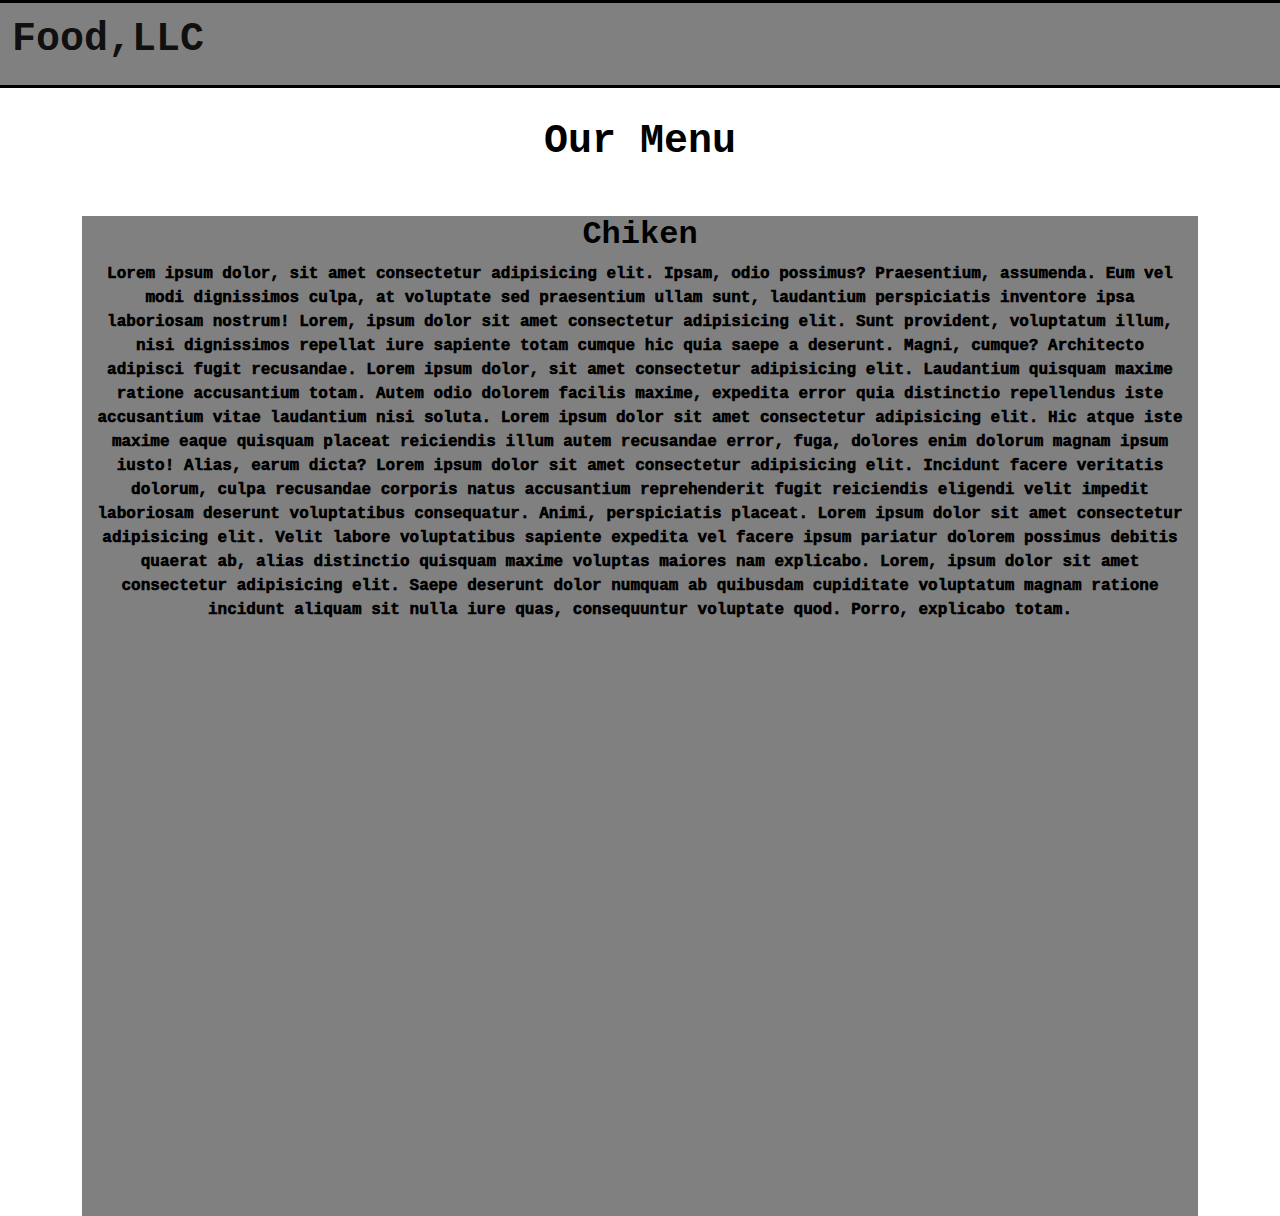
==== module3 solution/index.html @ bd0d5e05 "Add files via upload" ====
<!DOCTYPE html>
<html lang="en">
<head>
    <meta charset="UTF-8">
    <meta name="viewport" content="width=device-width, initial-scale=1.0">
    <title>Assignment solution for module 3</title>
    <script src="js/jquery.min.js"></script>
    <script src="js/bootstrap.min.js"></script>
    <link rel="stylesheet" href="css/bootstrap.min.css">
    <link rel="stylesheet" href="css/style.css">
</head>
<body>
    <header>
    <nav id="header-nav" class="navbar navbar-expand-lg navbar-light">
        <div class="container-fluid">
          <a class="navbar-brand" href="index.html"> <h1>Food,LLC</h1></a>
          <button class="navbar-toggler" type="button" data-bs-toggle="collapse" data-bs-target="#navbarSupportedContent" aria-controls="navbarSupportedContent" aria-expanded="false" aria-label="Toggle navigation">
            <span class="navbar-toggler-icon"></span>
          </button>
          <div class="collapse navbar-collapse" id="navbarSupportedContent">
            <ul id="nav-list" class="nav navbar-nav navbar-right d-block d-sm-none d-xs-none row">
                <li class="li-Menu text-center d-sm-none col-sm-12 d-xs-none col-xs-12">Chiken</li ><hr class="d-sm-none">
                <li class="li-Menu text-center d-sm-none col-sm-12 d-xs-none col-xs-12">Beef</li><hr class="d-sm-none">
                <li class="li-Menu text-center d-sm-none col-sm-12 d-xs-none col-xs-12">Sushi</li>
            </ul>
          </div>
        </div>
      </nav>
    </header>

    <!--main content-->
    <div id="main-content" class="container">
        <h1 class="text-center">Our Menu</h1>
        <div id="chiken-div" class="container">
            <h2 class="text-center" id="chikenh1" >Chiken</h2>
            <div id="lorem-div" class="text-center">
                Lorem ipsum dolor, sit amet consectetur adipisicing elit. Ipsam, odio possimus? Praesentium, assumenda. Eum vel modi dignissimos culpa, at voluptate sed praesentium ullam sunt, laudantium perspiciatis inventore ipsa laboriosam nostrum!
                Lorem, ipsum dolor sit amet consectetur adipisicing elit. Sunt provident, voluptatum illum, nisi dignissimos repellat iure sapiente totam cumque hic quia saepe a deserunt. Magni, cumque? Architecto adipisci fugit recusandae.
                Lorem ipsum dolor, sit amet consectetur adipisicing elit. Laudantium quisquam maxime ratione accusantium totam. Autem odio dolorem facilis maxime, expedita error quia distinctio repellendus iste accusantium vitae laudantium nisi soluta.
                Lorem ipsum dolor sit amet consectetur adipisicing elit. Hic atque iste maxime eaque quisquam placeat reiciendis illum autem recusandae error, fuga, dolores enim dolorum magnam ipsum iusto! Alias, earum dicta?
                Lorem ipsum dolor sit amet consectetur adipisicing elit. Incidunt facere veritatis dolorum, culpa recusandae corporis natus accusantium reprehenderit fugit reiciendis eligendi velit impedit laboriosam deserunt voluptatibus consequatur. Animi, perspiciatis placeat.
                Lorem ipsum dolor sit amet consectetur adipisicing elit. Velit labore voluptatibus sapiente expedita vel facere ipsum pariatur dolorem possimus debitis quaerat ab, alias distinctio quisquam maxime voluptas maiores nam explicabo.
                Lorem, ipsum dolor sit amet consectetur adipisicing elit. Saepe deserunt dolor numquam ab quibusdam cupiditate voluptatum magnam ratione incidunt aliquam sit nulla iure quas, consequuntur voluptate quod. Porro, explicabo totam.
            </div>
        </div>
    </div>
</body>
</html>
---- module3 solution/css/style.css ----
body {
    font-size: 16px;
    color: #000;
    font-family: 'Courier New', Courier, monospace;
  }

#header-nav{
    background-color: #808080;
    border-top:3px solid #000;
    border-bottom:3px solid #000;
    position: relative;
    box-sizing: border-box;
}
#a-food{
    color: #000;
    text-decoration:none ;
}
h1 ,h2{
    font-weight: bold;
}

#a-food :hover{
    color: blue;
}
.li-Menu{
    size: 2em;
}
#navbarSupportedContent{
    background-color: #fff; 
}
#nav-list{
    background-color: #fff;
}
/*main */
#main-content{
    margin-top: 30px;
}
#chiken-div
{
    height: 1000px;
    font-weight:1000;
    margin-top: 50px ;
    background-color: #808080;
}
.navbar-header button.navbar-toggle, .navbar-header .icon-bar{
    border: 1px solid #000;
    background-color: #808080;
}
.navbar-header button.navbar-toggle {
    clear: both;
    margin-top: -30px;
  }
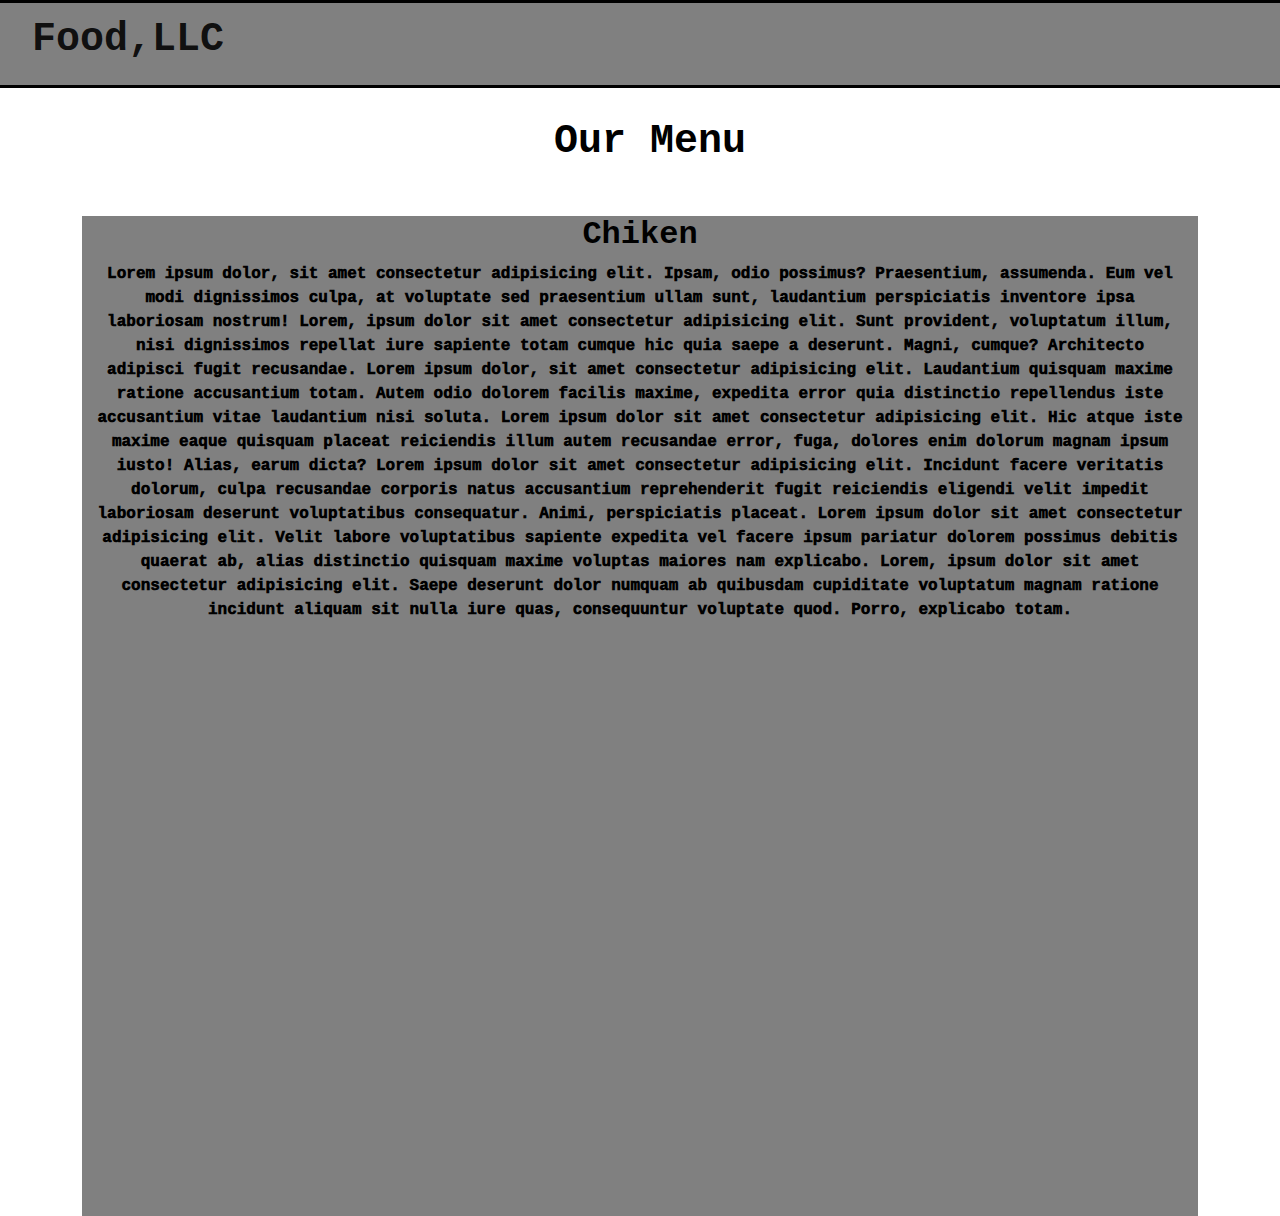
==== commit d54a2841: "Add files via upload" ====
--- a/module3 solution/index.html
+++ b/module3 solution/index.html
@@ -18,10 +18,10 @@
             <span class="navbar-toggler-icon"></span>
           </button>
           <div class="collapse navbar-collapse" id="navbarSupportedContent">
-            <ul id="nav-list" class="nav navbar-nav navbar-right d-block d-sm-none d-xs-none row">
-                <li class="li-Menu text-center d-sm-none col-sm-12 d-xs-none col-xs-12">Chiken</li ><hr class="d-sm-none">
-                <li class="li-Menu text-center d-sm-none col-sm-12 d-xs-none col-xs-12">Beef</li><hr class="d-sm-none">
-                <li class="li-Menu text-center d-sm-none col-sm-12 d-xs-none col-xs-12">Sushi</li>
+            <ul id="nav-list" class="nav navbar-nav navbar-right d-block d-sm-none row">
+                <li class="li-Menu text-center">Chiken</li ><hr>
+                <li class="li-Menu text-center">Beef</li><hr >
+                <li class="li-Menu text-center">Sushi</li>
             </ul>
           </div>
         </div>
--- a/module3 solution/css/style.css
+++ b/module3 solution/css/style.css
@@ -14,6 +14,9 @@
 #a-food{
     color: #000;
     text-decoration:none ;
+}
+h1{
+    margin-left: 20px;
 }
 h1 ,h2{
     font-weight: bold;
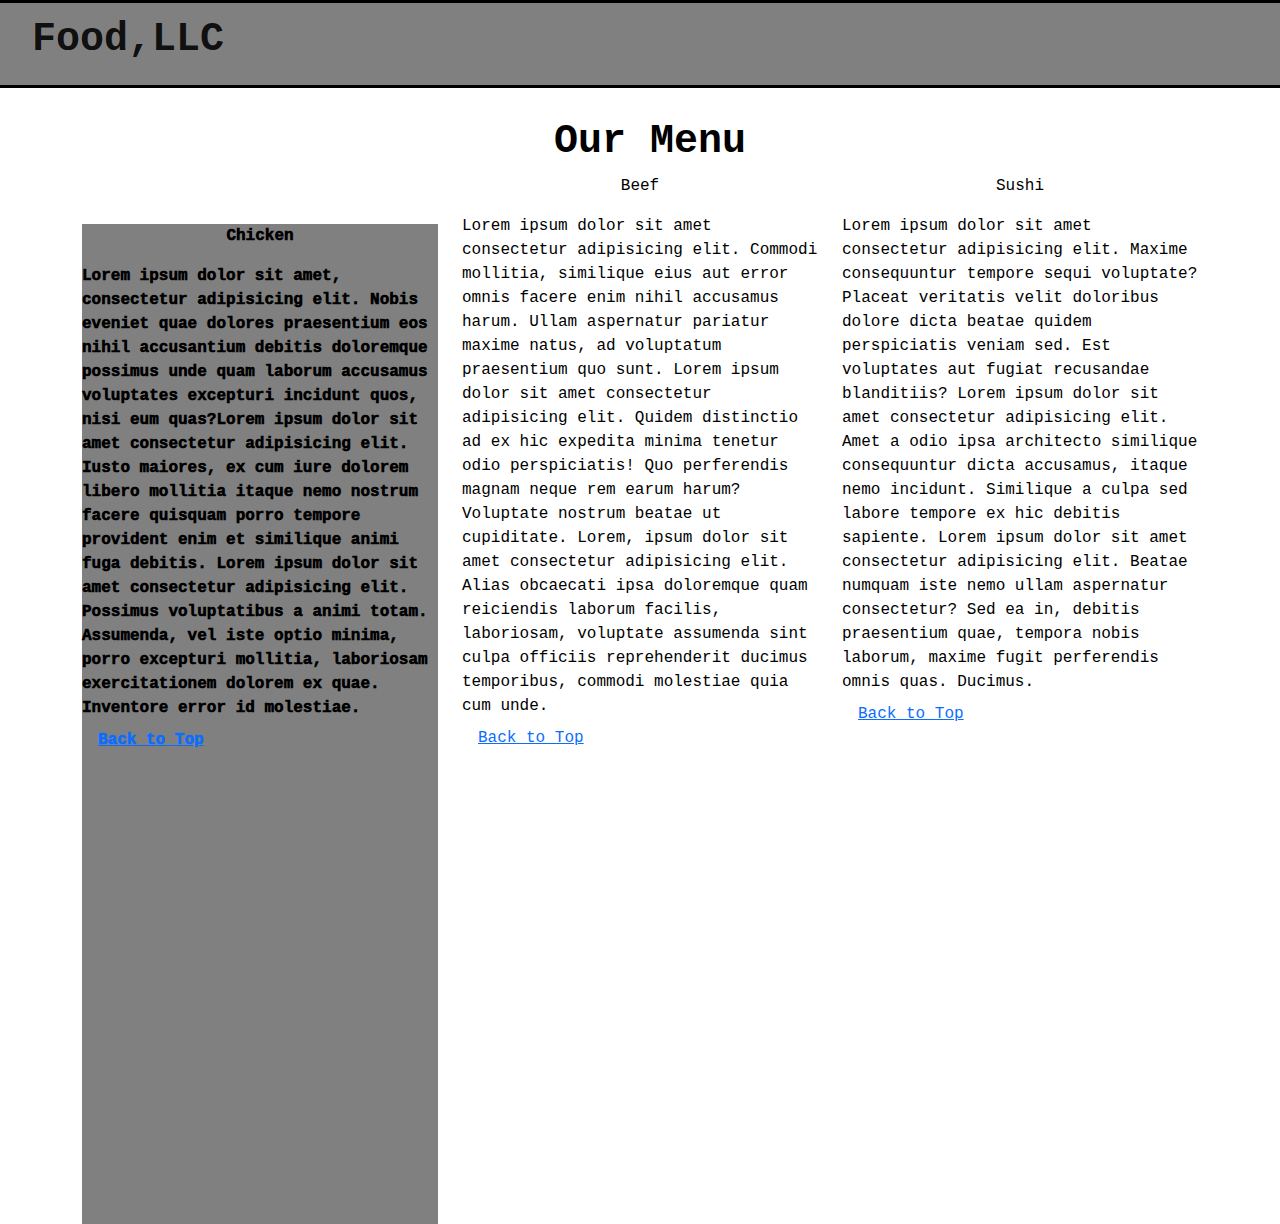
==== commit 9cf2b173: "Add files via upload" ====
--- a/module3 solution/index.html
+++ b/module3 solution/index.html
@@ -9,19 +9,28 @@
     <link rel="stylesheet" href="css/bootstrap.min.css">
     <link rel="stylesheet" href="css/style.css">
 </head>
-<body>
+<body data-bs-spy="scroll" data-bs-target="#navbar-nav">
     <header>
-    <nav id="header-nav" class="navbar navbar-expand-lg navbar-light">
+      <nav id="header-nav" class="navbar navbar-expand-lg navbar-light">
         <div class="container-fluid">
           <a class="navbar-brand" href="index.html"> <h1>Food,LLC</h1></a>
-          <button class="navbar-toggler" type="button" data-bs-toggle="collapse" data-bs-target="#navbarSupportedContent" aria-controls="navbarSupportedContent" aria-expanded="false" aria-label="Toggle navigation">
-            <span class="navbar-toggler-icon"></span>
+          <button class="navbar-toggler" type="button" data-bs-toggle="collapse" data-bs-target="#navbarSupportedContent" aria-controls="navbarSupportedContent" aria-expanded="false" aria-label="Toggle navigation">            <span class="navbar-toggler-icon"></span>
           </button>
+          
           <div class="collapse navbar-collapse" id="navbarSupportedContent">
-            <ul id="nav-list" class="nav navbar-nav navbar-right d-block d-sm-none row">
-                <li class="li-Menu text-center">Chiken</li ><hr>
-                <li class="li-Menu text-center">Beef</li><hr >
-                <li class="li-Menu text-center">Sushi</li>
+            <ul class="nav navbar-nav d-block d-lg-none d-block d-md-none d-block d-sm-none w-100" id="navbar-nav">
+              <li class="nav-item">
+                <a class="nav-link li-Menu text-center" href="#chiken-div">Chicken</a>
+              </li>
+              <hr>
+              <li class="nav-item">
+                <a class="nav-link li-Menu text-center" href="#beef-div">Beef</a>
+              </li>
+              <hr>
+              <li class="nav-item">
+                <a class="nav-link li-Menu text-center" href="#sushi-div">Sushi</a>
+              </li>
+              <hr>
             </ul>
           </div>
         </div>
@@ -31,17 +40,25 @@
     <!--main content-->
     <div id="main-content" class="container">
         <h1 class="text-center">Our Menu</h1>
-        <div id="chiken-div" class="container">
-            <h2 class="text-center" id="chikenh1" >Chiken</h2>
-            <div id="lorem-div" class="text-center">
-                Lorem ipsum dolor, sit amet consectetur adipisicing elit. Ipsam, odio possimus? Praesentium, assumenda. Eum vel modi dignissimos culpa, at voluptate sed praesentium ullam sunt, laudantium perspiciatis inventore ipsa laboriosam nostrum!
-                Lorem, ipsum dolor sit amet consectetur adipisicing elit. Sunt provident, voluptatum illum, nisi dignissimos repellat iure sapiente totam cumque hic quia saepe a deserunt. Magni, cumque? Architecto adipisci fugit recusandae.
-                Lorem ipsum dolor, sit amet consectetur adipisicing elit. Laudantium quisquam maxime ratione accusantium totam. Autem odio dolorem facilis maxime, expedita error quia distinctio repellendus iste accusantium vitae laudantium nisi soluta.
-                Lorem ipsum dolor sit amet consectetur adipisicing elit. Hic atque iste maxime eaque quisquam placeat reiciendis illum autem recusandae error, fuga, dolores enim dolorum magnam ipsum iusto! Alias, earum dicta?
-                Lorem ipsum dolor sit amet consectetur adipisicing elit. Incidunt facere veritatis dolorum, culpa recusandae corporis natus accusantium reprehenderit fugit reiciendis eligendi velit impedit laboriosam deserunt voluptatibus consequatur. Animi, perspiciatis placeat.
-                Lorem ipsum dolor sit amet consectetur adipisicing elit. Velit labore voluptatibus sapiente expedita vel facere ipsum pariatur dolorem possimus debitis quaerat ab, alias distinctio quisquam maxime voluptas maiores nam explicabo.
-                Lorem, ipsum dolor sit amet consectetur adipisicing elit. Saepe deserunt dolor numquam ab quibusdam cupiditate voluptatum magnam ratione incidunt aliquam sit nulla iure quas, consequuntur voluptate quod. Porro, explicabo totam.
+        <div class="row">
+          <div class="col-lg-4 col-md-6 col-sm-12">
+            <div class="content-box" id="chiken-div">
+              <p class="item-name text-center" id="tilte-content">Chicken</p>
+              <p>Lorem ipsum dolor sit amet, consectetur adipisicing elit. Nobis eveniet quae dolores praesentium eos nihil accusantium debitis doloremque possimus unde quam laborum accusamus voluptates excepturi incidunt quos, nisi eum quas?Lorem ipsum dolor sit amet consectetur adipisicing elit. Iusto maiores, ex cum iure dolorem libero mollitia itaque nemo nostrum facere quisquam porro tempore provident enim et similique animi fuga debitis. Lorem ipsum dolor sit amet consectetur adipisicing elit. Possimus voluptatibus a animi totam. Assumenda, vel iste optio minima, porro excepturi mollitia, laboriosam exercitationem dolorem ex quae. Inventore error id molestiae.<a class="nav-link text-decoration-underline" href="#header-nav">Back to Top</a></p>
             </div>
+          </div>
+          <div class="col-lg-4 col-md-6 col-sm-12">
+            <div class="content-box" id="beef-div">
+              <p class="item-name text-center" id="tilte-content">Beef</p>
+              <p>Lorem ipsum dolor sit amet consectetur adipisicing elit. Commodi mollitia, similique eius aut error omnis facere enim nihil accusamus harum. Ullam aspernatur pariatur maxime natus, ad voluptatum praesentium quo sunt. Lorem ipsum dolor sit amet consectetur adipisicing elit. Quidem distinctio ad ex hic expedita minima tenetur odio perspiciatis! Quo perferendis magnam neque rem earum harum? Voluptate nostrum beatae ut cupiditate. Lorem, ipsum dolor sit amet consectetur adipisicing elit. Alias obcaecati ipsa doloremque quam reiciendis laborum facilis, laboriosam, voluptate assumenda sint culpa officiis reprehenderit ducimus temporibus, commodi molestiae quia cum unde.<a class="nav-link text-decoration-underline" href="#header-nav">Back to Top</a></p>
+            </div>
+          </div>
+          <div class="col-lg-4 col-md-12 col-sm-12" >
+            <div class="content-box" id="sushi-div">
+              <p class="item-name text-center" id="tilte-content">Sushi</p>
+              <p>Lorem ipsum dolor sit amet consectetur adipisicing elit. Maxime consequuntur tempore sequi voluptate? Placeat veritatis velit doloribus dolore dicta beatae quidem perspiciatis veniam sed. Est voluptates aut fugiat recusandae blanditiis? Lorem ipsum dolor sit amet consectetur adipisicing elit. Amet a odio ipsa architecto similique consequuntur dicta accusamus, itaque nemo incidunt. Similique a culpa sed labore tempore ex hic debitis sapiente. Lorem ipsum dolor sit amet consectetur adipisicing elit. Beatae numquam iste nemo ullam aspernatur consectetur? Sed ea in, debitis praesentium quae, tempora nobis laborum, maxime fugit perferendis omnis quas. Ducimus.<a class="nav-link text-decoration-underline" href="#header-nav">Back to Top</a></p>
+            </div>
+          </div>
         </div>
     </div>
 </body>
